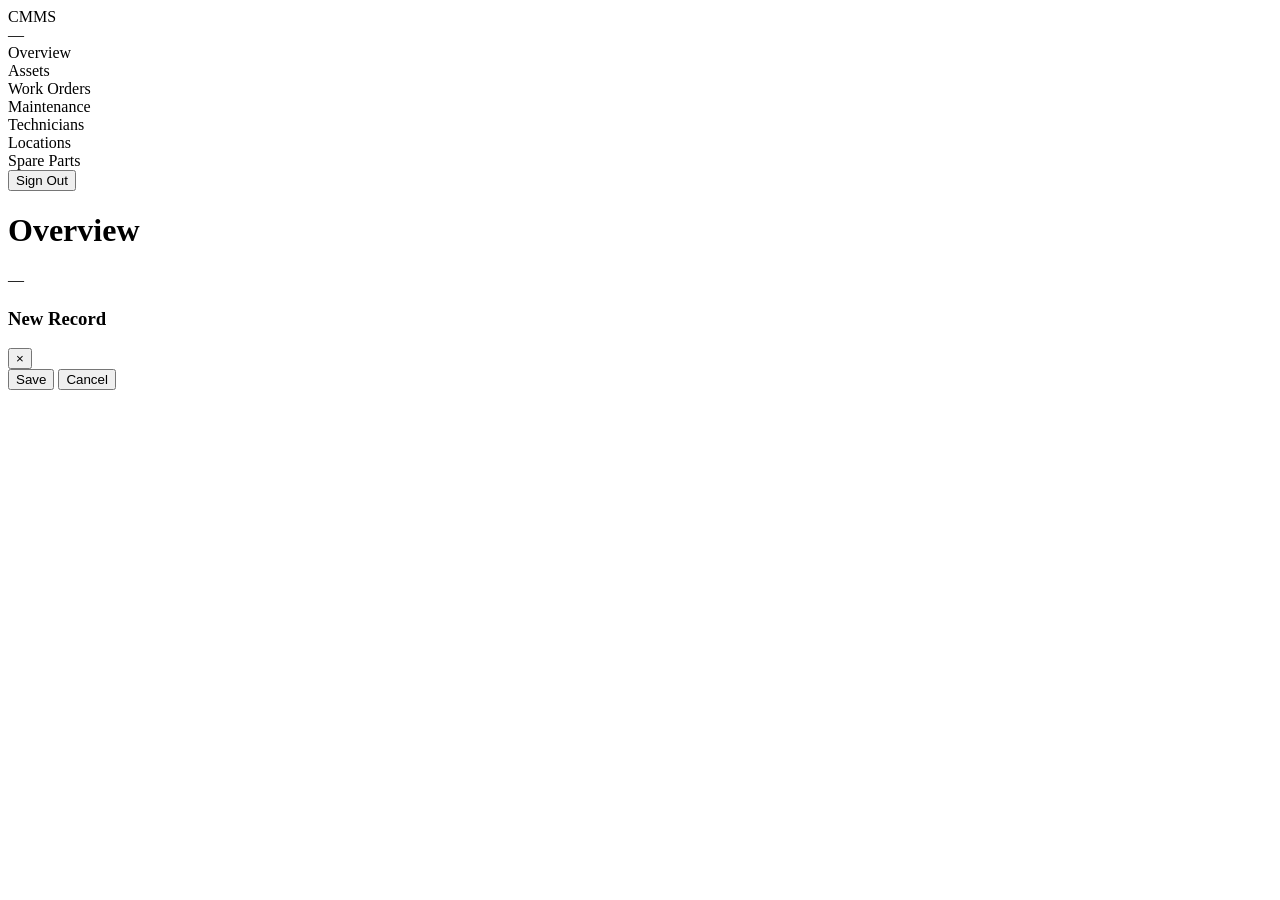
==== src/main/resources/static/dashboard.html @ 68540ad4 "Initial commit - CMMS Spring Boot application" ====
<!DOCTYPE html>
<html lang="en">
<head>
<meta charset="UTF-8">
<meta name="viewport" content="width=device-width, initial-scale=1.0">
<title>CMMS — Dashboard</title>
<link rel="stylesheet" href="/css/style.css">
</head>
<body>
  <div class="shell">
    <aside class="sidebar">
      <div class="hazard-strip"></div>
      <div class="sidebar-header">
        <div class="mark">CM<span>MS</span></div>
        <div class="role-badge" id="roleBadge">—</div>
      </div>
      <nav class="nav" id="nav">
        <div class="nav-item active" data-view="overview"><span class="dot"></span><span class="label">Overview</span></div>
        <div class="nav-item" data-view="assets"><span class="dot"></span><span class="label">Assets</span></div>
        <div class="nav-item" data-view="workorders"><span class="dot"></span><span class="label">Work Orders</span></div>
        <div class="nav-item" data-view="schedules"><span class="dot"></span><span class="label">Maintenance</span></div>
        <div class="nav-item" data-view="technicians"><span class="dot"></span><span class="label">Technicians</span></div>
        <div class="nav-item" data-view="locations"><span class="dot"></span><span class="label">Locations</span></div>
        <div class="nav-item" data-view="parts"><span class="dot"></span><span class="label">Spare Parts</span></div>
      </nav>
      <div class="sidebar-footer">
        <button class="btn btn-ghost btn-block" id="logoutBtn">Sign Out</button>
      </div>
    </aside>

    <div class="main">
      <div class="topbar">
        <h1 id="viewTitle">Overview</h1>
        <div class="breadcrumb" id="userTag">—</div>
      </div>
      <div class="content" id="content">
        <!-- rendered by dashboard.js -->
      </div>
    </div>
  </div>

  <div class="overlay" id="overlay">
    <div class="drawer">
      <div class="drawer-head">
        <h3 id="drawerTitle">New Record</h3>
        <button class="close-btn" id="drawerClose">×</button>
      </div>
      <div class="drawer-body" id="drawerBody"></div>
      <div class="drawer-foot">
        <button class="btn btn-amber" id="drawerSave">Save</button>
        <button class="btn btn-ghost" id="drawerCancel">Cancel</button>
      </div>
    </div>
  </div>

  <div class="toast" id="toast"></div>

<script src="/js/api.js"></script>
<script src="/js/dashboard.js"></script>
</body>
</html>
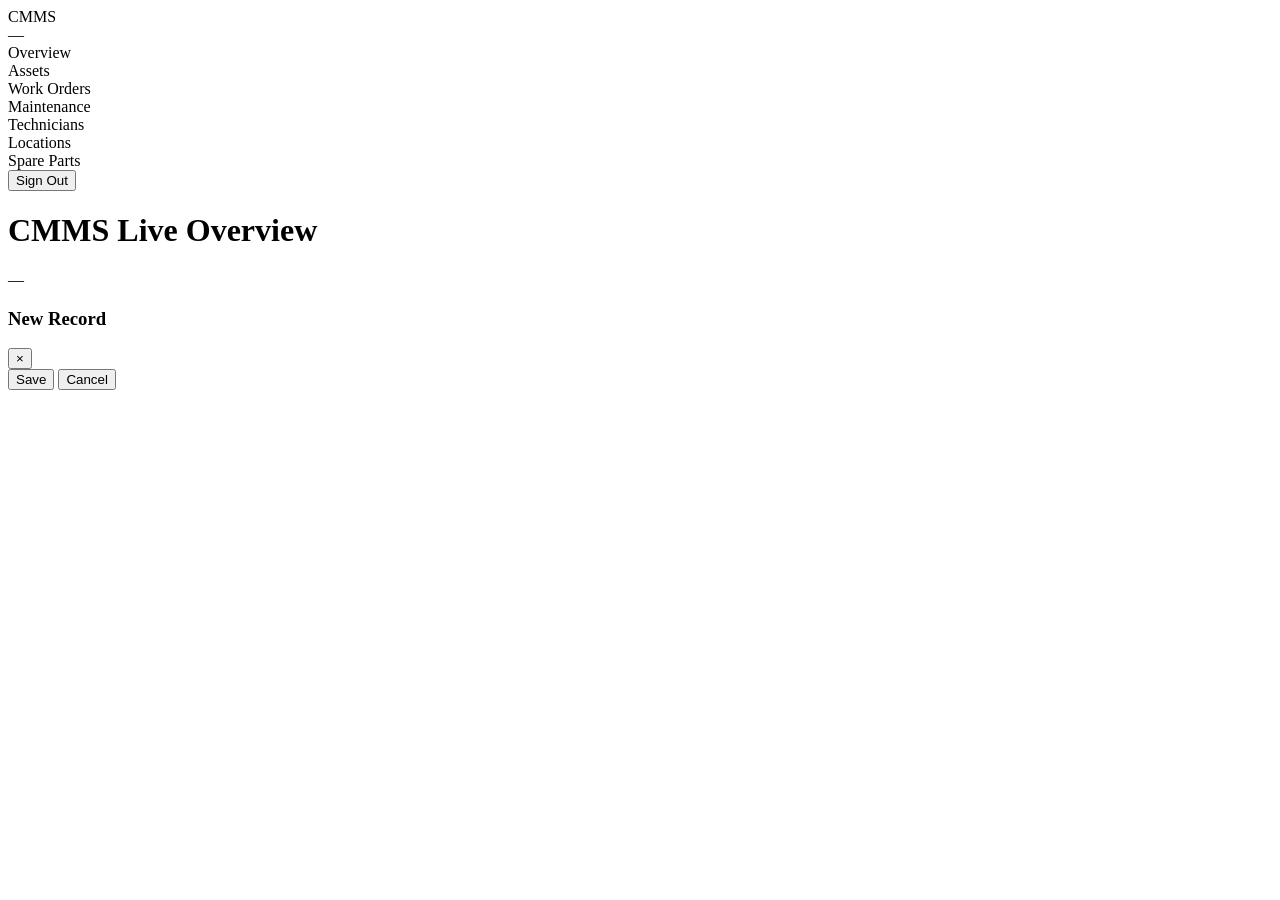
==== commit 1be1d5c6: "Test GitHub webhook automatic deployment" ====
--- a/src/main/resources/static/dashboard.html
+++ b/src/main/resources/static/dashboard.html
@@ -3,7 +3,7 @@
 <head>
 <meta charset="UTF-8">
 <meta name="viewport" content="width=device-width, initial-scale=1.0">
-<title>CMMS — Dashboard</title>
+<title>CMMS — Smart Maintenance Dashboard</title>
 <link rel="stylesheet" href="/css/style.css">
 </head>
 <body>
@@ -30,7 +30,7 @@
 
     <div class="main">
       <div class="topbar">
-        <h1 id="viewTitle">Overview</h1>
+        <h1 id="viewTitle">CMMS Live Overview</h1>
         <div class="breadcrumb" id="userTag">—</div>
       </div>
       <div class="content" id="content">
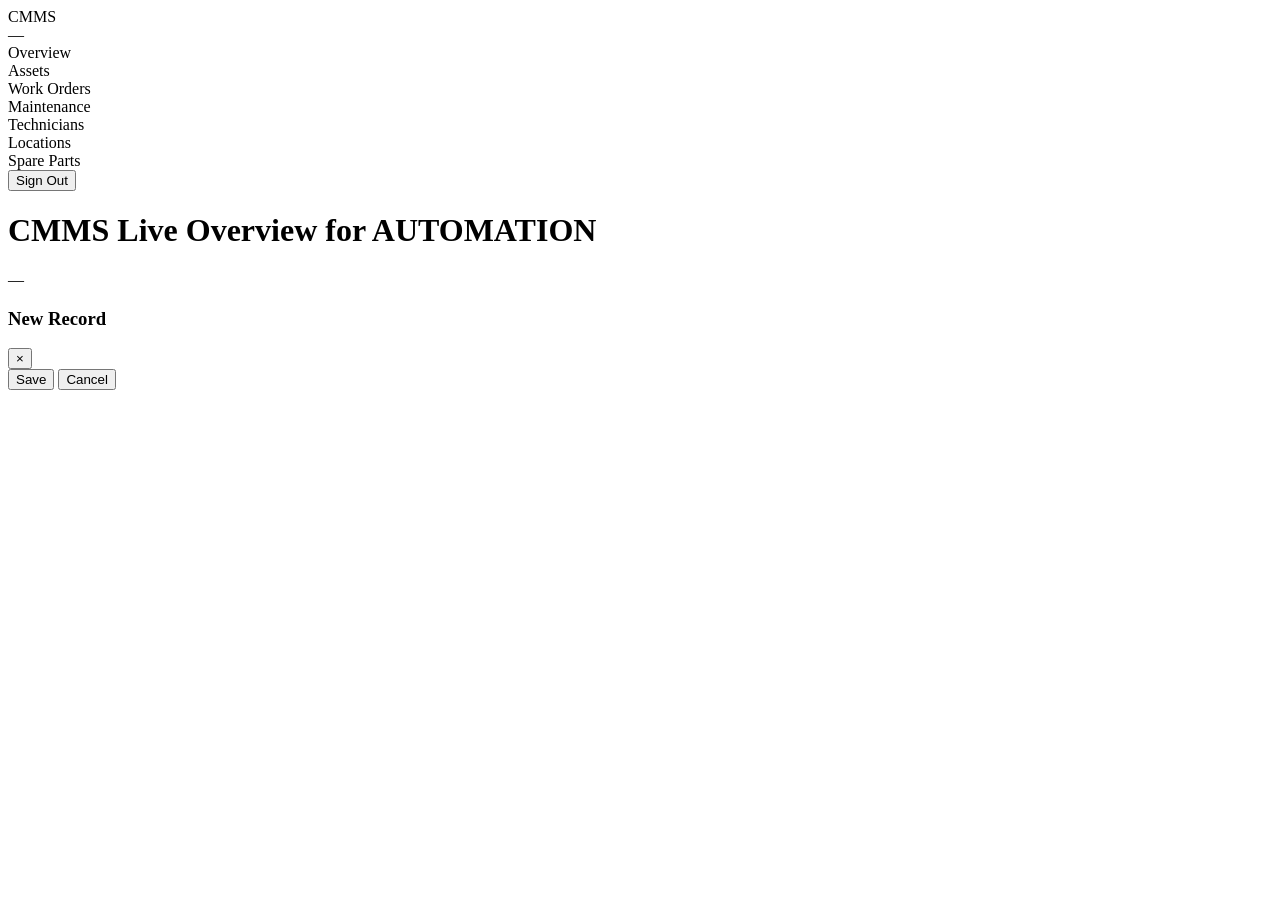
==== commit 02cd285e: "Update dashboard from IntelliJ" ====
--- a/src/main/resources/static/dashboard.html
+++ b/src/main/resources/static/dashboard.html
@@ -30,7 +30,7 @@
 
     <div class="main">
       <div class="topbar">
-        <h1 id="viewTitle">CMMS Live Overview</h1>
+        <h1 id="viewTitle">CMMS Live Overview for AUTOMATION</h1>
         <div class="breadcrumb" id="userTag">—</div>
       </div>
       <div class="content" id="content">
